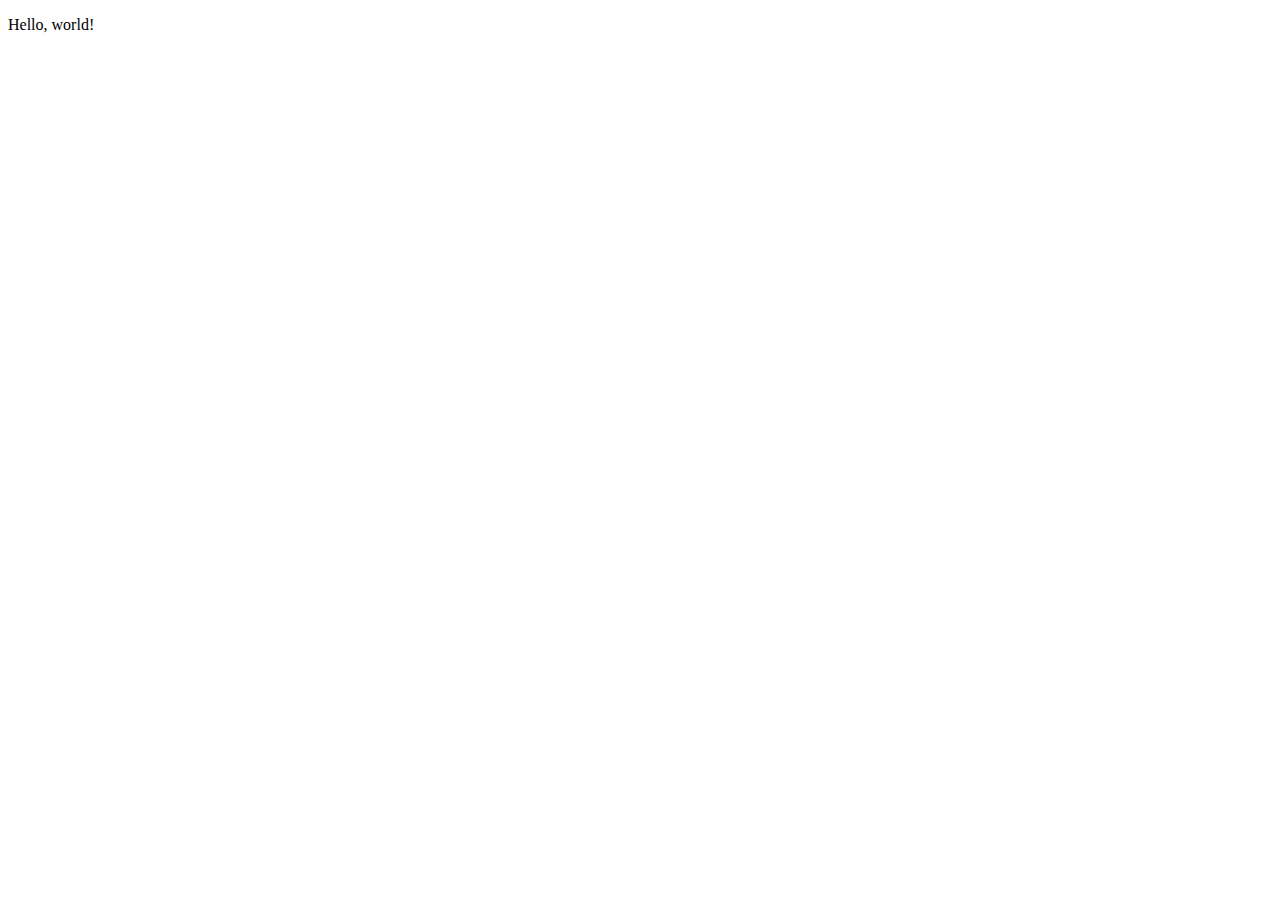
==== Index.html @ 048c2bf5 "Initial file upload" ====
<!DOCTYPE html>

<html lang="en">
<head>
	<meta charset="utf-8" />
	<link rel="stylesheet" href="styles/main.css">
	<link rel="stylesheet" href="styles/normalize.css">
</head>

<body>
<header>
</header>
<main>
<p>Hello, world!</p>
</main>
<footer>
</footer>
</body>
</html>
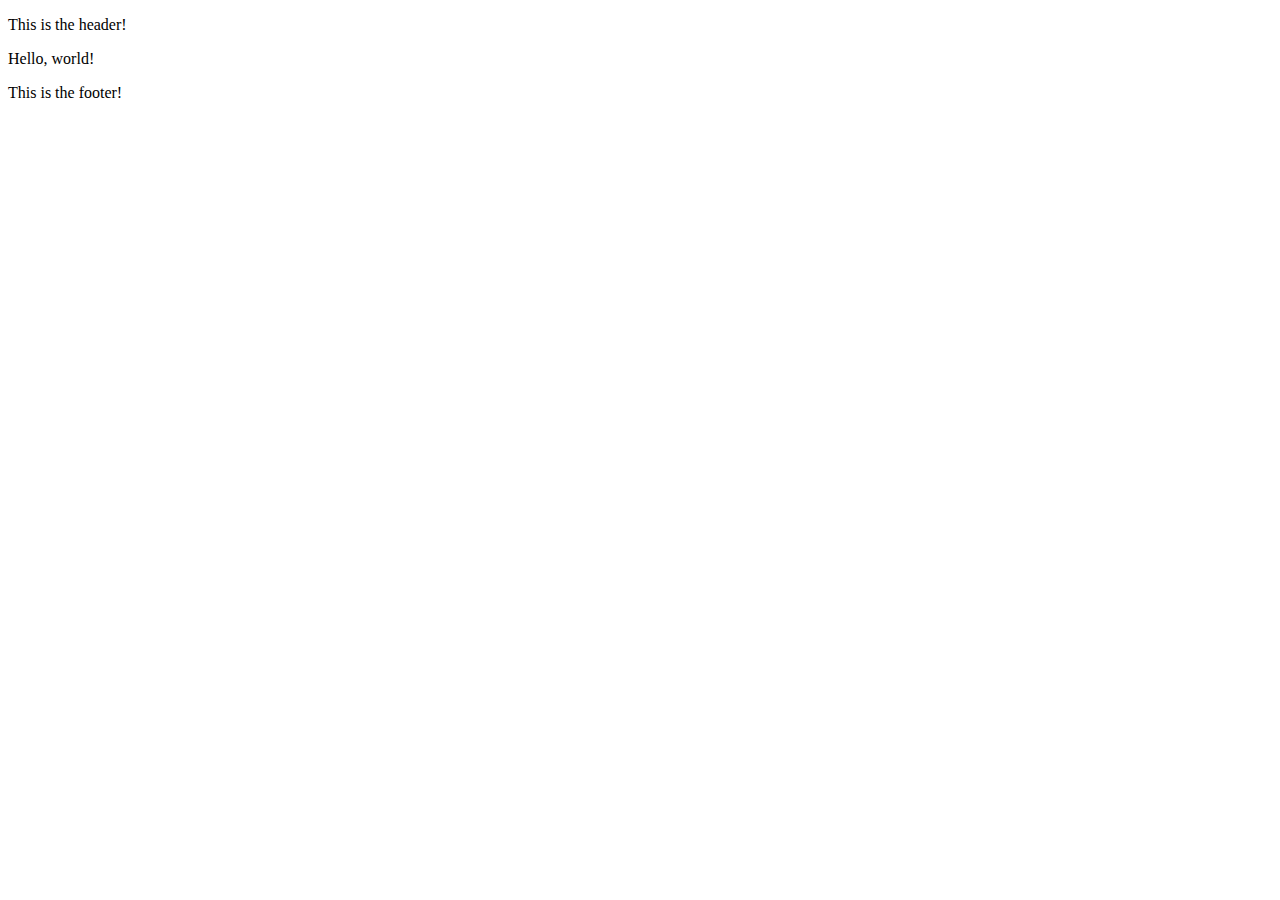
==== commit b0b895e4: "Update Index.html" ====
--- a/Index.html
+++ b/Index.html
@@ -3,17 +3,17 @@
 <html lang="en">
 <head>
 	<meta charset="utf-8" />
-	<link rel="stylesheet" href="styles/main.css">
-	<link rel="stylesheet" href="styles/normalize.css">
 </head>
 
 <body>
 <header>
+	<p>This is the header!</p>
 </header>
 <main>
 <p>Hello, world!</p>
 </main>
 <footer>
+	<p>This is the footer!</p>
 </footer>
 </body>
-</html>+</html>
